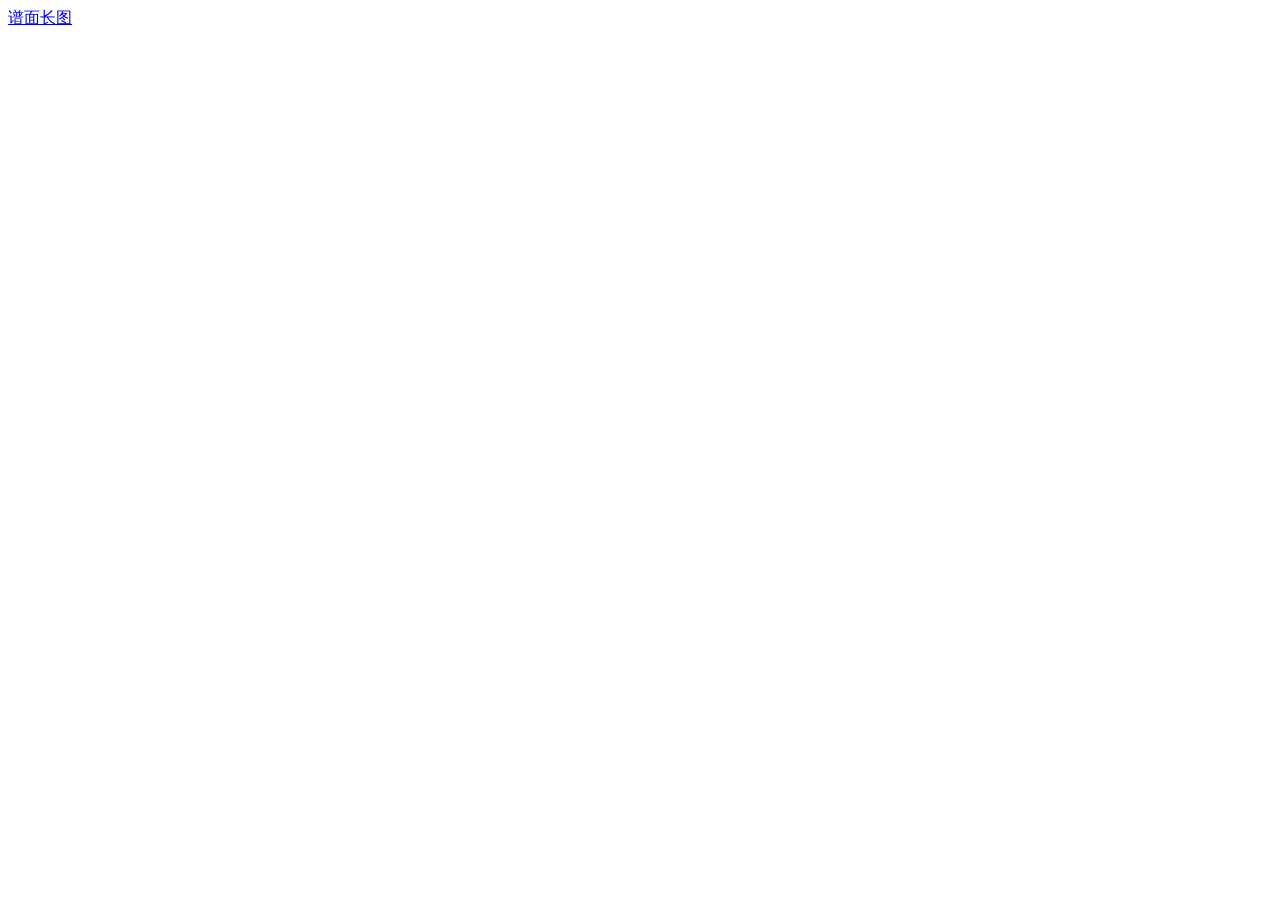
==== index.html @ 90c0050e "Accept Tap" ====
<!DOCTYPE html>
<html lang="zh-CN">
<head>
<meta charset="UTF-8">
<meta name="viewport" content="width=device-width,initial-scale=1">
<title>主页</title>
<style>

</style>
</head>
<body>
<a href="./chart.html">谱面长图</a>
<script>

</script>
</body>
</html>
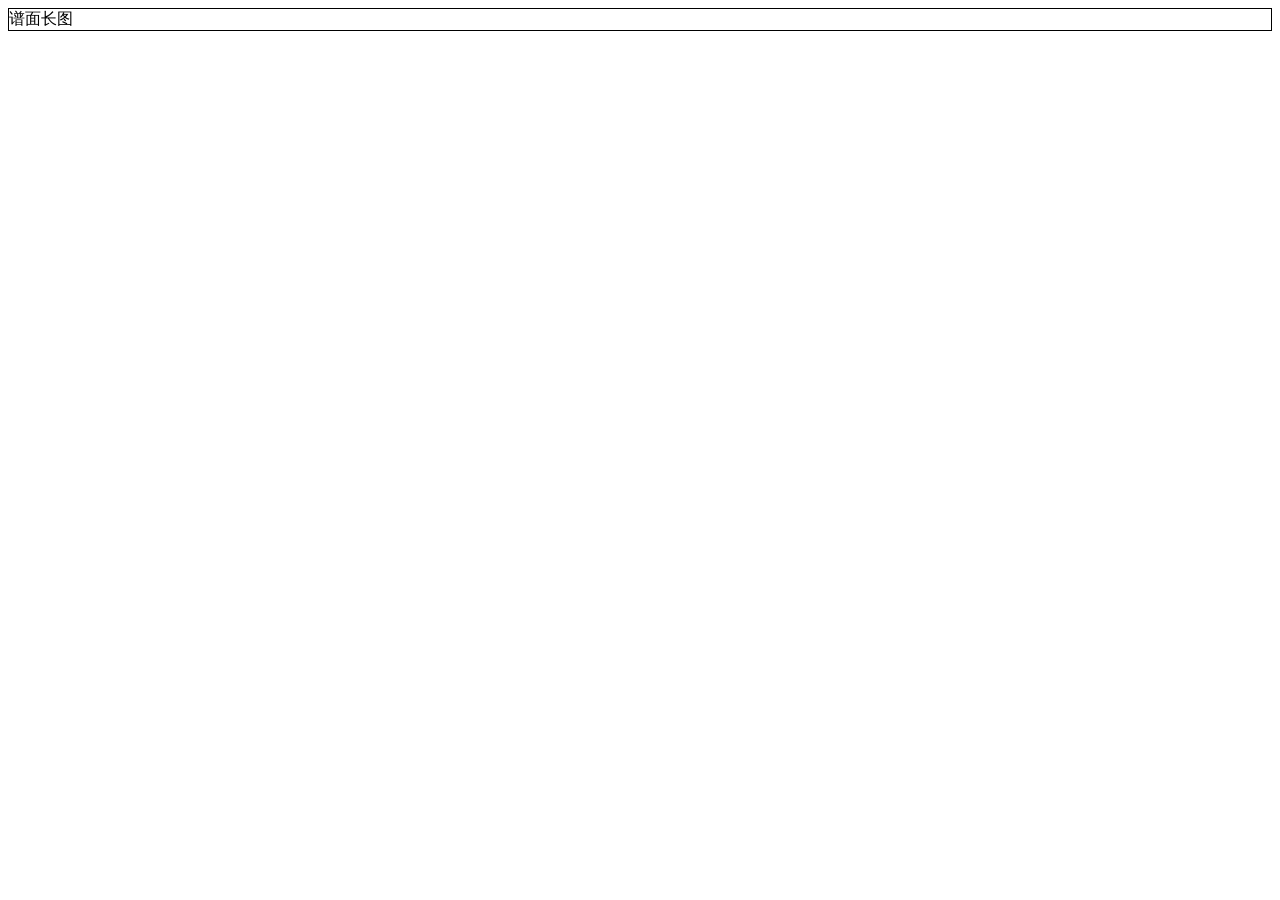
==== commit d74b3911: "v1.1.0 Update" ====
--- a/index.html
+++ b/index.html
@@ -4,12 +4,10 @@
 <meta charset="UTF-8">
 <meta name="viewport" content="width=device-width,initial-scale=1">
 <title>主页</title>
-<style>
-
-</style>
+<link rel="stylesheet" href="./main.css">
 </head>
 <body>
-<a href="./chart.html">谱面长图</a>
+<a class="btn" href="./chart.html">谱面长图</a>
 <script>
 
 </script>
--- a/main.css
+++ b/main.css
@@ -0,0 +1,16 @@
+body {
+    color: #000;
+    background-color: #FFF;
+}
+
+a.btn {
+    display: block;
+    text-decoration: none;
+    color: #000;
+    border: 1px solid #000;
+}
+
+input.file, button.full {
+    display: block;
+    width: 100%;
+}
